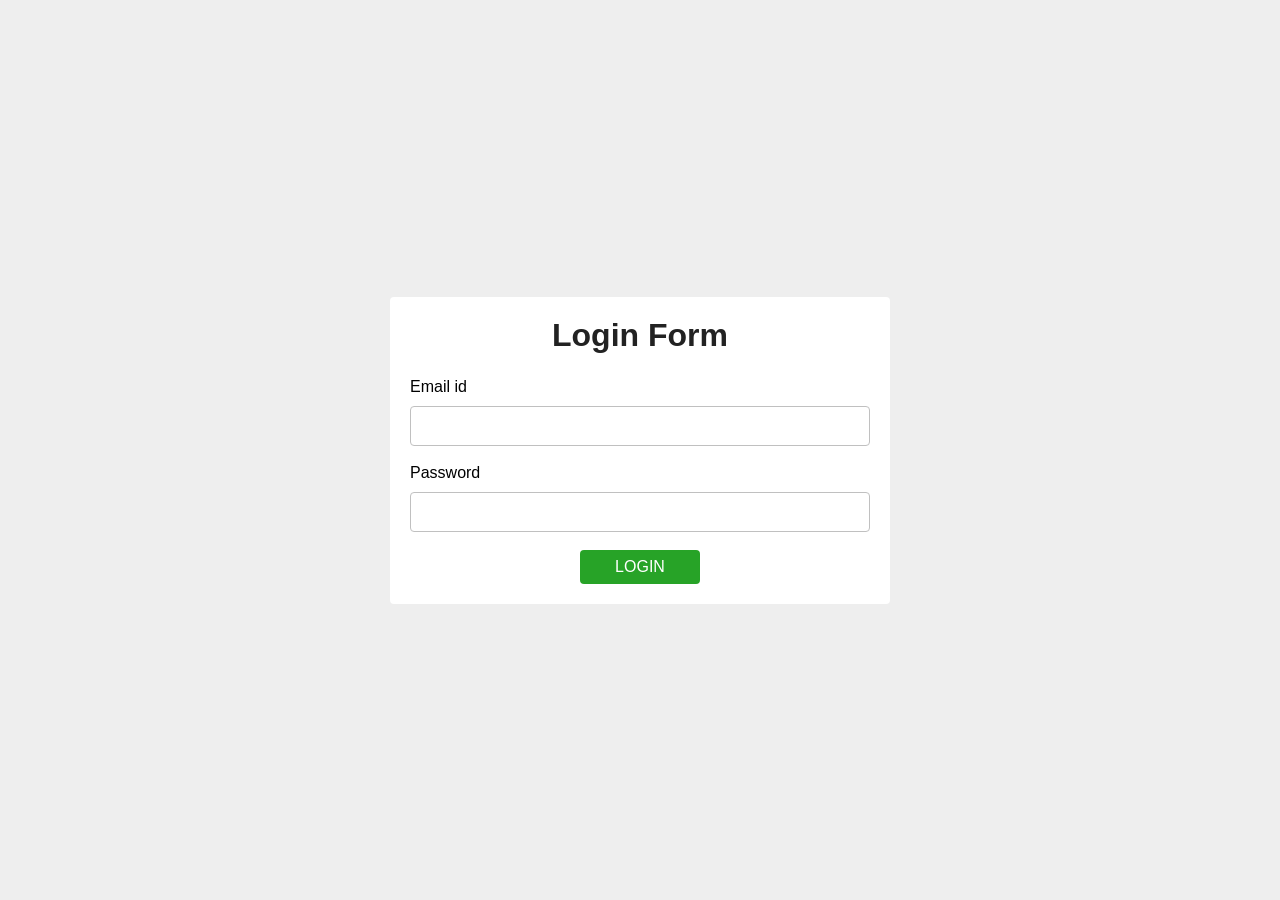
==== index.html @ 6be12e4f "Basic HTML Login Screen Just has a basic input field for username, password, and a login button." ====
<!DOCTYPE html>
<html lang="en">
<head>
    <meta charset="UTF-8">
    <meta name="viewport" content="width=device-width, initial-scale=1.0">
    <title>Login form design</title>
    <style>
        *{
            margin: 0;
            padding: 0;
            box-sizing: border-box;
        }
        body{
            min-height: 100vh;
            background: #eee;
            display: flex;
            font-family: sans-serif;
        }
        .container{
            margin: auto;
            width: 500px;
            max-width: 90%;
        }
        .container form{
            width: 100%;
            height: 100%;
            padding: 20px;
            background: white;
            border-radius: 4px;
            box-sizing: 0 8px 16px rgba(0,0,0,.3);
        }
        .container form h1{
            text-align: center;
            margin-bottom: 24px;
            color: #222;
        }
        .container form .form-control{
            width: 100%;
            height: 40px;
            background: white;
            border-radius: 4px;
            border: 1px solid silver;
            margin: 10px 0 18px 0;
            padding: 0 10px;
        }
        .container form .btn{
            margin-left: 50%;
            transform: translateX(-50%);
            width: 120px;
            height: 34px;
            border: none;
            outline: none;
            background: #27a327;
            cursor: pointer;
            font-size: 16px;
            text-transform: uppercase;
            color: white;
            border-radius: 4px;
            transition: .3s;
        }
        .container form .btn:hover{
            opacity: .7;
        }
    </style>
</head>
<body>
    <div class="container">
        <form action="">
            <h1>Login Form</h1>
            <div class="form-group">
                <label for="">Email id</label>
                <input type="text" class="form-control" required>
            </div>
            <div class="form-group">
                <label for="">Password</label>
                <input type="password" class="form-control" required>
            </div>
            <input type="submit" class="btn" value="Login">
        </form>
    </div>
</body>
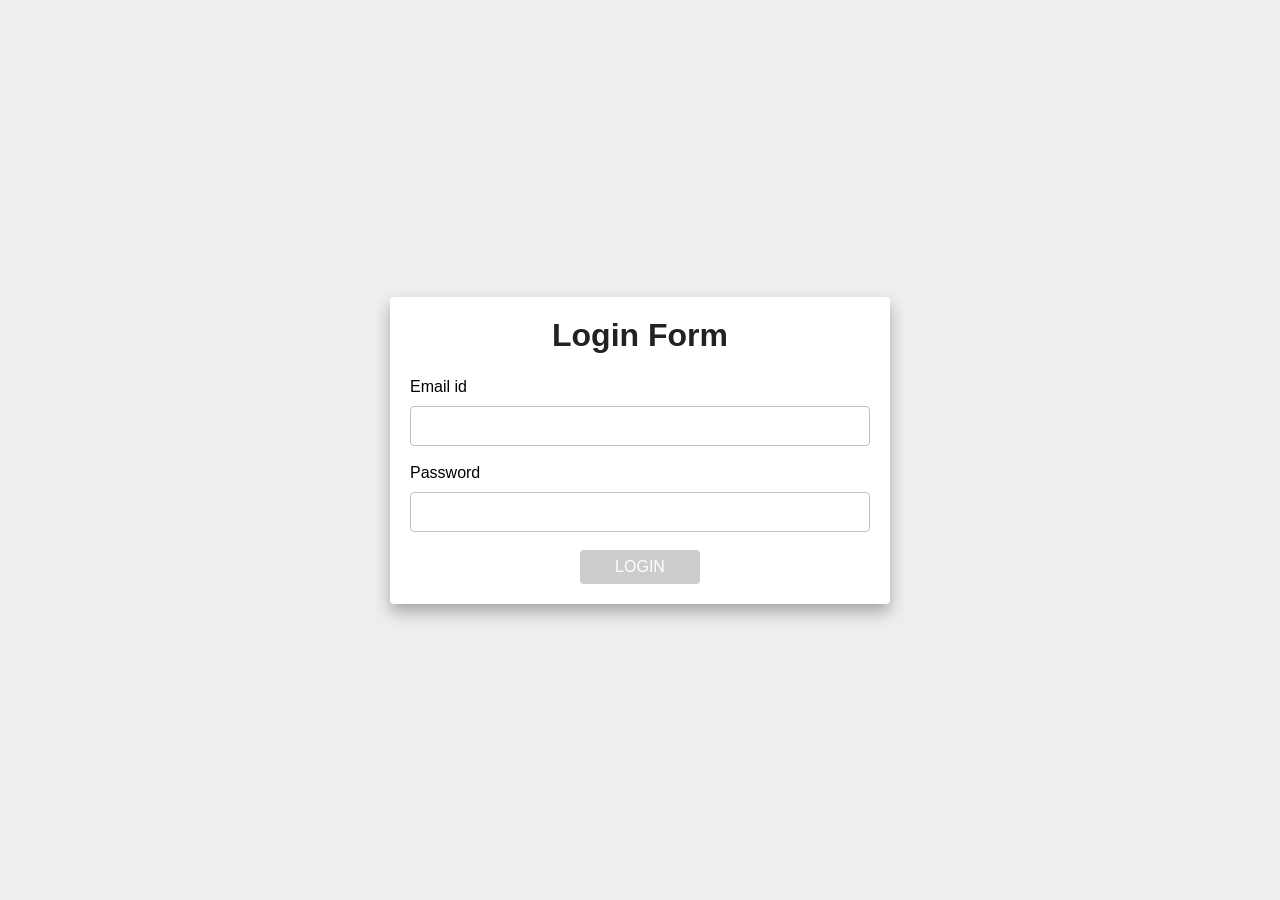
==== commit 7e8e5946: "Added HTML and CSS files" ====
--- a/index.html
+++ b/index.html
@@ -4,78 +4,48 @@
     <meta charset="UTF-8">
     <meta name="viewport" content="width=device-width, initial-scale=1.0">
     <title>Login form design</title>
-    <style>
-        *{
-            margin: 0;
-            padding: 0;
-            box-sizing: border-box;
-        }
-        body{
-            min-height: 100vh;
-            background: #eee;
-            display: flex;
-            font-family: sans-serif;
-        }
-        .container{
-            margin: auto;
-            width: 500px;
-            max-width: 90%;
-        }
-        .container form{
-            width: 100%;
-            height: 100%;
-            padding: 20px;
-            background: white;
-            border-radius: 4px;
-            box-sizing: 0 8px 16px rgba(0,0,0,.3);
-        }
-        .container form h1{
-            text-align: center;
-            margin-bottom: 24px;
-            color: #222;
-        }
-        .container form .form-control{
-            width: 100%;
-            height: 40px;
-            background: white;
-            border-radius: 4px;
-            border: 1px solid silver;
-            margin: 10px 0 18px 0;
-            padding: 0 10px;
-        }
-        .container form .btn{
-            margin-left: 50%;
-            transform: translateX(-50%);
-            width: 120px;
-            height: 34px;
-            border: none;
-            outline: none;
-            background: #27a327;
-            cursor: pointer;
-            font-size: 16px;
-            text-transform: uppercase;
-            color: white;
-            border-radius: 4px;
-            transition: .3s;
-        }
-        .container form .btn:hover{
-            opacity: .7;
-        }
-    </style>
+    <link rel="stylesheet" href="indexstyle.css">
 </head>
 <body>
     <div class="container">
-        <form action="">
+        <form id="loginForm">
             <h1>Login Form</h1>
             <div class="form-group">
-                <label for="">Email id</label>
-                <input type="text" class="form-control" required>
+                <label for="email">Email id</label>
+                <input type="text" id="email" class="form-control" required>
             </div>
             <div class="form-group">
-                <label for="">Password</label>
-                <input type="password" class="form-control" required>
+                <label for="password">Password</label>
+                <input type="password" id="password" class="form-control" required>
             </div>
-            <input type="submit" class="btn" value="Login">
+            <button type="submit" id="submitBtn" class="btn" disabled>Login</button>
         </form>
     </div>
-</body>+
+    <script>
+        const loginForm = document.getElementById('loginForm');
+        const emailInput = document.getElementById('email');
+        const passwordInput = document.getElementById('password');
+        const submitBtn = document.getElementById('submitBtn');
+
+        function validateForm() {
+            if (emailInput.value.trim() !== '' && passwordInput.value.trim() !== '') {
+                submitBtn.disabled = false;
+            } else {
+                submitBtn.disabled = true;
+            }
+        }
+
+        emailInput.addEventListener('input', validateForm);
+        passwordInput.addEventListener('input', validateForm);
+    
+        loginForm.addEventListener('submit', function(e) {
+            e.preventDefault();
+
+            // Authentication checks can go here
+
+            window.location.href = 'bankinfo.html';
+        });
+    </script>
+</body>
+</html>
--- a/indexstyle.css
+++ b/indexstyle.css
@@ -0,0 +1,62 @@
+
+*{
+    margin: 0;
+    padding: 0;
+    box-sizing: border-box;
+}
+body{
+    min-height: 100vh;
+    background: #eee;
+    display: flex;
+    font-family: sans-serif;
+}
+.container{
+    margin: auto;
+    width: 500px;
+    max-width: 90%;
+}
+.container form{
+    width: 100%;
+    height: 100%;
+    padding: 20px;
+    background: white;
+    border-radius: 4px;
+    box-shadow: 0 8px 16px rgba(0,0,0,.3);
+}
+.container form h1{
+    text-align: center;
+    margin-bottom: 24px;
+    color: #222;
+}
+.container form .form-control{
+    width: 100%;
+    height: 40px;
+    background: white;
+    border-radius: 4px;
+    border: 1px solid silver;
+    margin: 10px 0 18px 0;
+    padding: 0 10px;
+}
+.container form .btn{
+    margin-left: 50%;
+    transform: translateX(-50%);
+    width: 120px;
+    height: 34px;
+    border: none;
+    outline: none;
+    background: #27a327;
+    cursor: pointer;
+    font-size: 16px;
+    text-transform: uppercase;
+    color: white;
+    border-radius: 4px;
+    transition: .3s;
+}
+.container form .btn:hover{
+    opacity: .7;
+}
+.container form .btn:disabled {
+    background: #ccc;
+    cursor: not-allowed;
+    opacity: 1;
+}
